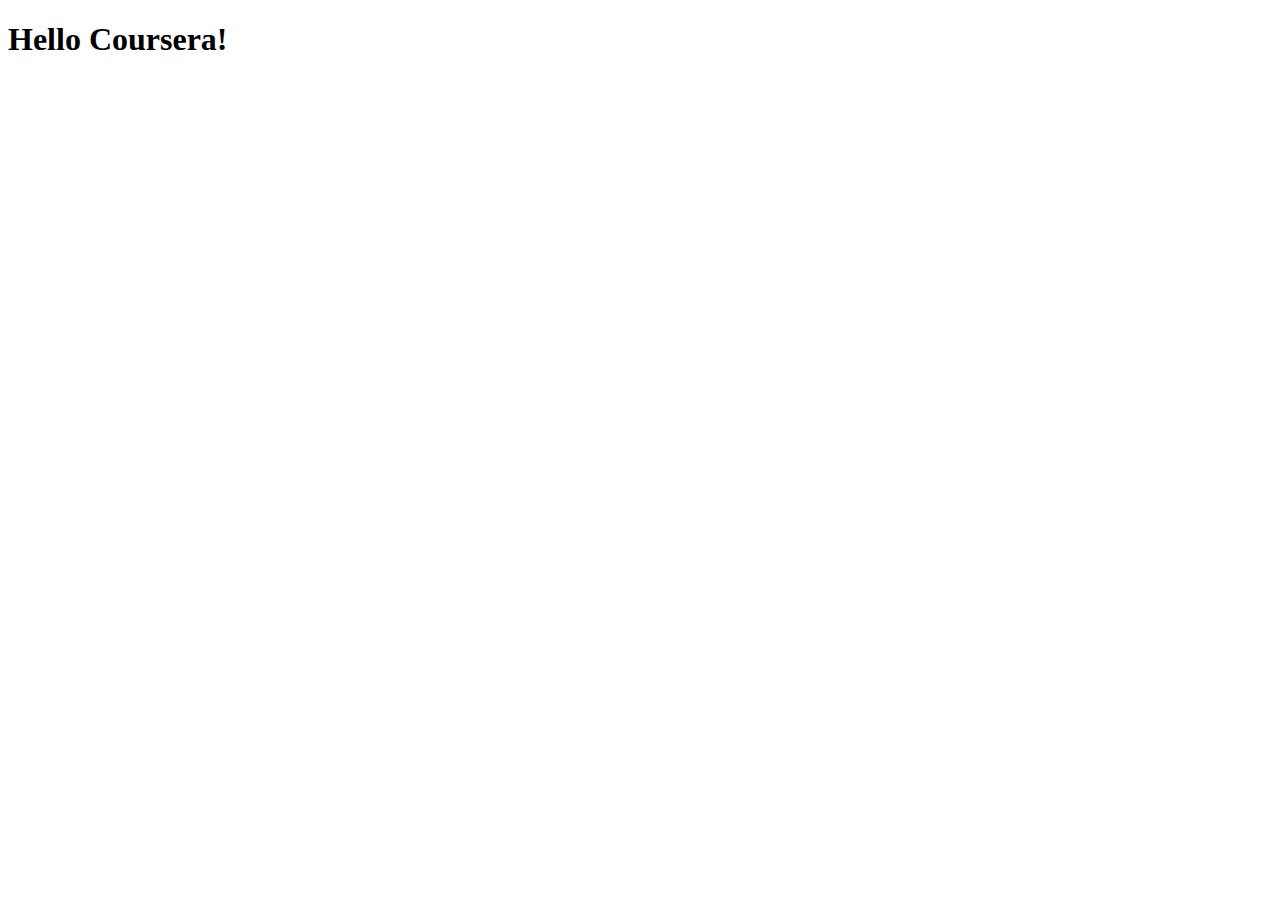
==== Site/index.html @ 4e5838eb "My first page." ====
<!DOCTYPE html>
<html>
<head>
	<meta charset="utf-8">
	<meta name="viewport" content="width=device-width, initial-scale=1">
	<title>Hello Coursera!</title>
</head>
<body>
<h1>Hello Coursera!</h1>
</body>
</html>
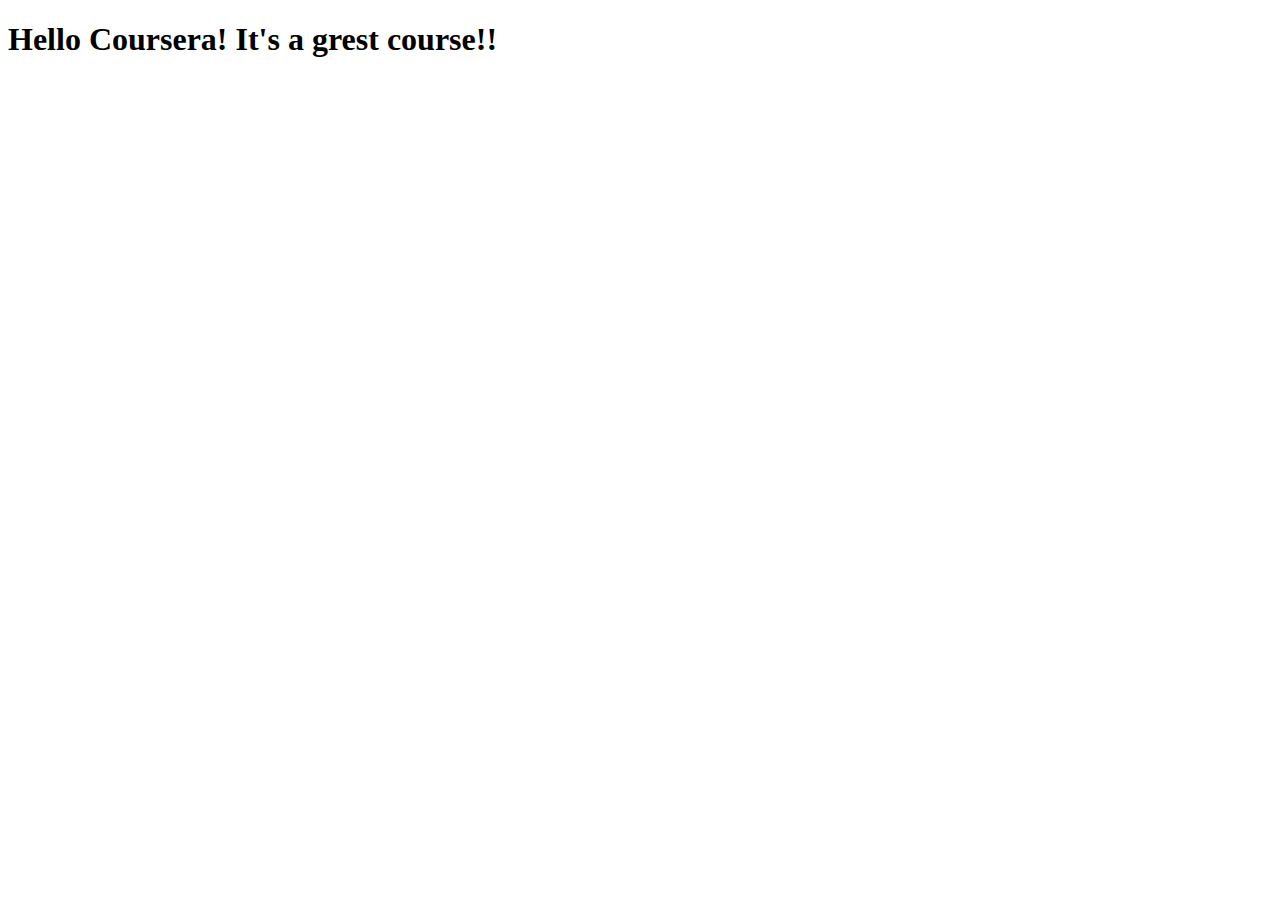
==== commit dad22464: "Small addition to our page content." ====
--- a/Site/index.html
+++ b/Site/index.html
@@ -6,6 +6,6 @@
 	<title>Hello Coursera!</title>
 </head>
 <body>
-<h1>Hello Coursera!</h1>
+<h1>Hello Coursera! It's a grest course!!</h1>
 </body>
 </html>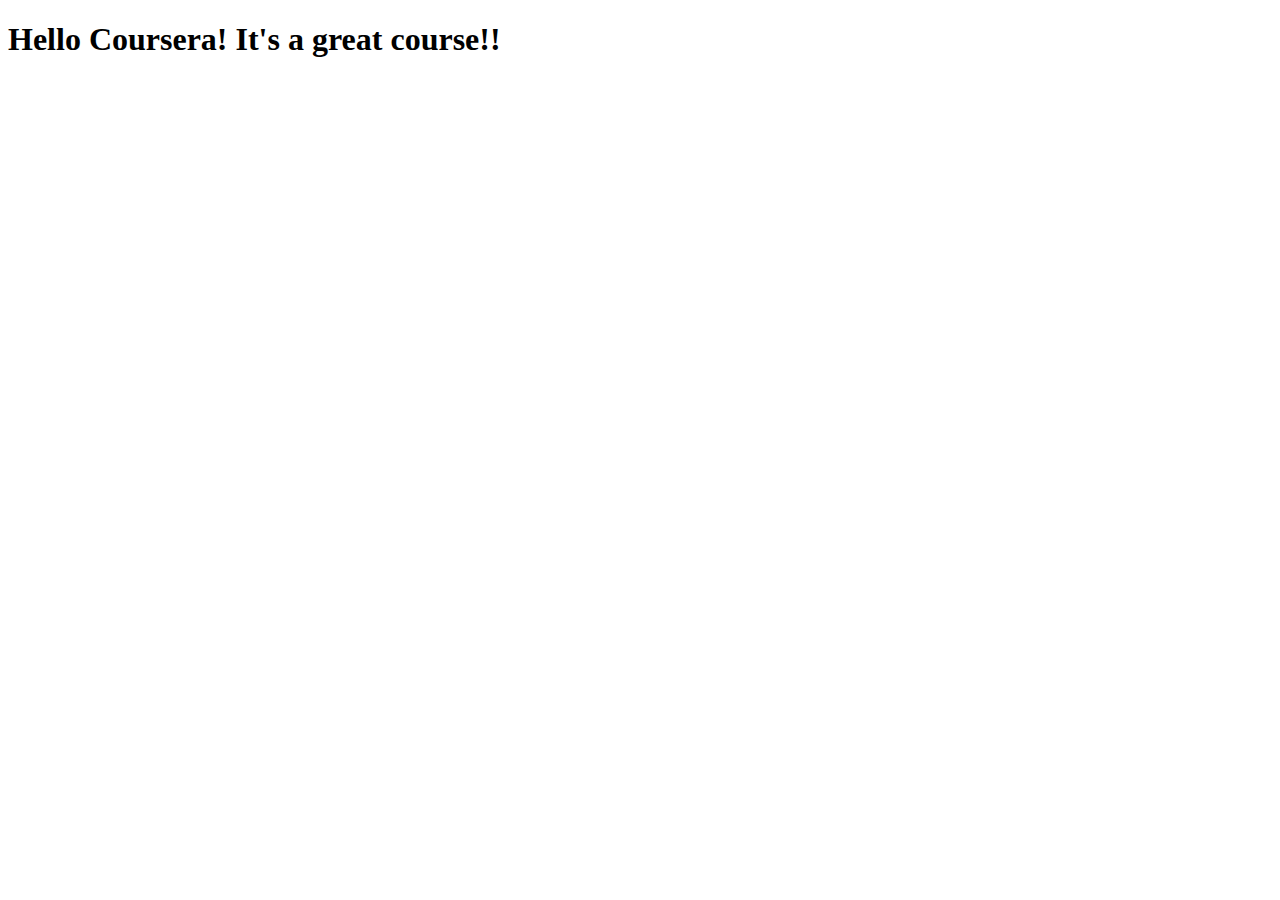
==== commit 8985f2f6: "Small correction to page." ====
--- a/Site/index.html
+++ b/Site/index.html
@@ -6,6 +6,6 @@
 	<title>Hello Coursera!</title>
 </head>
 <body>
-<h1>Hello Coursera! It's a grest course!!</h1>
+<h1>Hello Coursera! It's a great course!!</h1>
 </body>
 </html>